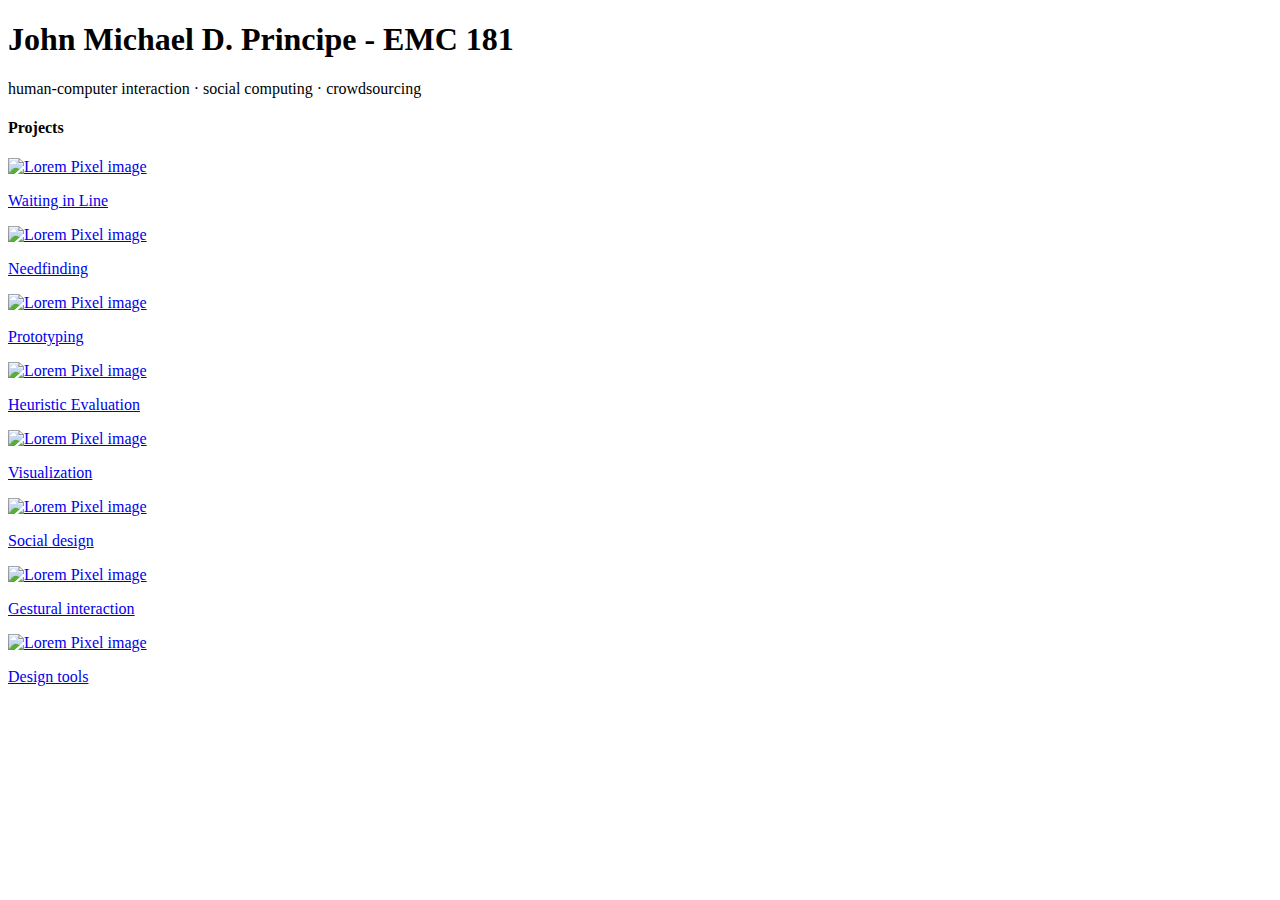
==== static/index.html @ d802459e "Update index.html" ====
<!doctype html>

<html>
<head>
	<title>HCI Project Portfolio</title>
	<meta charset="utf-8">
	<meta name="viewport" content="width=device-width, initial-scale=1.0">
	<!-- this is a comment in HTML -->
    <!-- HTML5 Shim and Respond.js IE8 support of HTML5 elements and media queries -->
    <!-- WARNING: Respond.js doesn't work if you view the page via file:// -->
    <!--[if lt IE 9]>
      <script src="https://oss.maxcdn.com/libs/html5shiv/3.7.0/html5shiv.js"></script>
      <script src="https://oss.maxcdn.com/libs/respond.js/1.3.0/respond.min.js"></script>
    <![endif]-->
</head>

<body>
	<div>
		<!-- h1 through h6 are headers. The higher the number, the smaller the header -->
		<!-- p means paragraph -->
		<div>
			<h1>John Michael D. Principe - EMC 181</h1>
			<p>human-computer interaction &middot; social computing &middot; crowdsourcing</p>
		</div>


		<h4>Projects</h4>
		<!-- divs are invisible structuring elements that stack vertically by default. Use them to organize your code -->
		<!-- img tags are images. Lorem Pixel will deliver random images; handy! -->
		<!-- a are anchors, also known as hyperlinks. Use the href attribute to tell the browser where to go when the user clicks -->
		<div id="project1">
			<a href="project.html">
				<img src="images/lorempixel.people.1.jpeg" alt="Lorem Pixel image">
				<p>Waiting in Line</p>
			</a>
		</div>
		<div id="project2">
			<a href="project.html">
				<img src="images/lorempixel.city.1.jpeg" alt="Lorem Pixel image">
				<p>Needfinding</p>
			</a>
		</div>
		<div id="project3">
			<a href="project.html">
				<img src="images/lorempixel.technics.1.jpeg" alt="Lorem Pixel image">
				<p>Prototyping</p>
			</a>
		</div>
		<div id="project4">
			<a href="project.html">
				<img src="images/lorempixel.abstract.1.jpeg" alt="Lorem Pixel image">
				<p>Heuristic Evaluation</p>
			</a>
		</div>
		<div id="project5">
			<a href="project.html">
				<img src="images/lorempixel.abstract.8.jpeg" alt="Lorem Pixel image">
				<p>Visualization</p>
			</a>
		</div>
		<div id="project6">
			<a href="project.html">
				<img src="images/lorempixel.people.2.jpeg" alt="Lorem Pixel image">
				<p>Social design</p>
			</a>
		</div>
		<div id="project7">
			<a href="project.html">
				<img src="images/lorempixel.technics.2.jpeg" alt="Lorem Pixel image">
				<p>Gestural interaction</p>
			</a>
		</div>
		<div id="project8">
			<a href="project.html">
				<img src="images/lorempixel.city.2.jpeg" alt="Lorem Pixel image">
				<p>Design tools</p>
			</a>
		</div>
	</div>
</body>
</html>
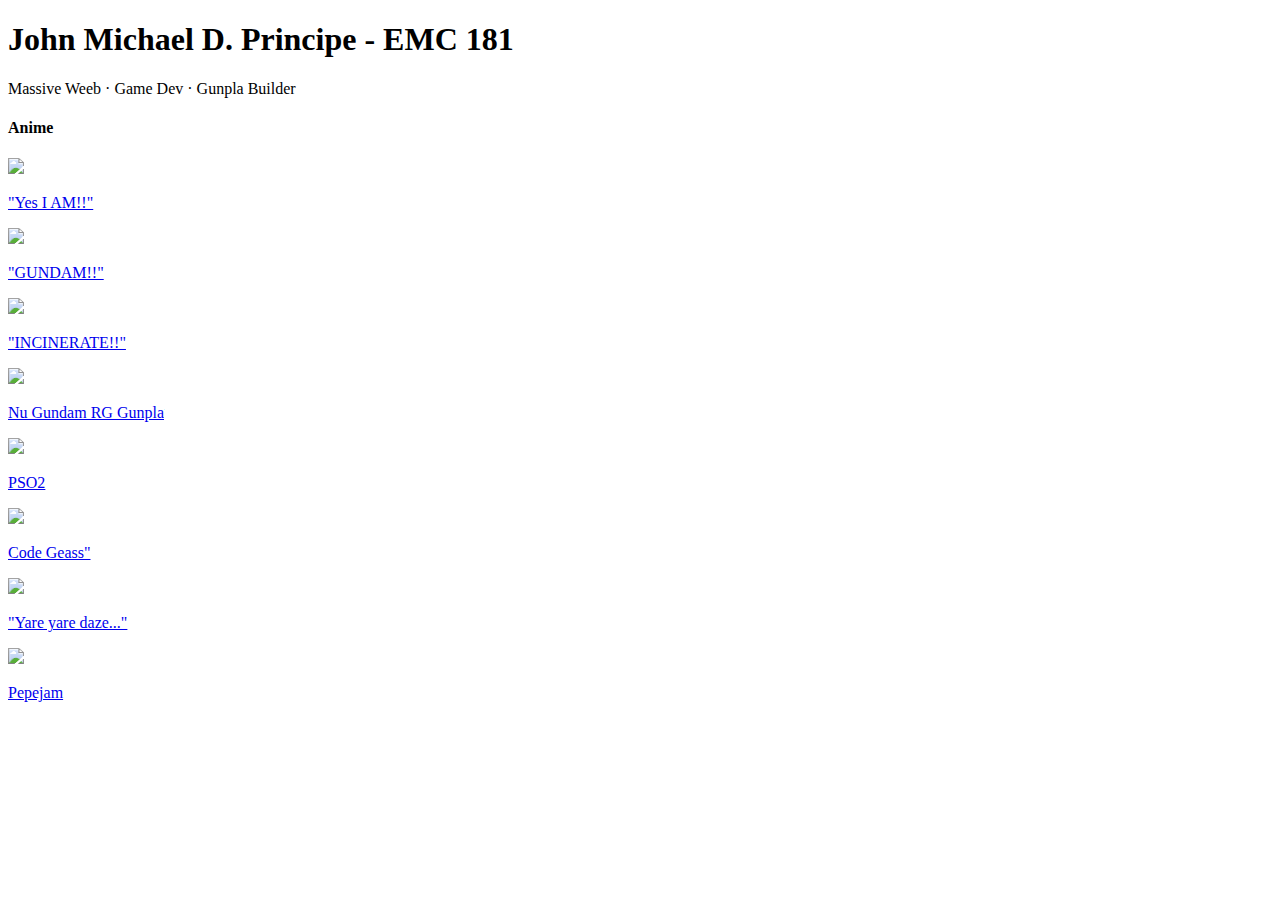
==== commit fadde528: "monkaHmm" ====
--- a/static/index.html
+++ b/static/index.html
@@ -20,60 +20,60 @@
 		<!-- p means paragraph -->
 		<div>
 			<h1>John Michael D. Principe - EMC 181</h1>
-			<p>human-computer interaction &middot; social computing &middot; crowdsourcing</p>
+			<p>Massive Weeb &middot; Game Dev &middot; Gunpla Builder</p>
 		</div>
 
 
-		<h4>Projects</h4>
+		<h4>Anime</h4>
 		<!-- divs are invisible structuring elements that stack vertically by default. Use them to organize your code -->
 		<!-- img tags are images. Lorem Pixel will deliver random images; handy! -->
 		<!-- a are anchors, also known as hyperlinks. Use the href attribute to tell the browser where to go when the user clicks -->
 		<div id="project1">
 			<a href="project.html">
-				<img src="images/lorempixel.people.1.jpeg" alt="Lorem Pixel image">
-				<p>Waiting in Line</p>
+				<img src="https://media.giphy.com/media/tEB73R35PMmT6/giphy.gif">
+				<p>"Yes I AM!!"</p>
 			</a>
 		</div>
 		<div id="project2">
 			<a href="project.html">
-				<img src="images/lorempixel.city.1.jpeg" alt="Lorem Pixel image">
-				<p>Needfinding</p>
+				<img src="https://media.giphy.com/media/ETjA5iFpUT9cc/giphy.gif">
+				<p>"GUNDAM!!"</p>
 			</a>
 		</div>
 		<div id="project3">
 			<a href="project.html">
-				<img src="images/lorempixel.technics.1.jpeg" alt="Lorem Pixel image">
-				<p>Prototyping</p>
+				<img src="https://media.giphy.com/media/4K1KIK77UushR5xZJe/giphy.gif">
+				<p>"INCINERATE!!"</p>
 			</a>
 		</div>
 		<div id="project4">
 			<a href="project.html">
-				<img src="images/lorempixel.abstract.1.jpeg" alt="Lorem Pixel image">
-				<p>Heuristic Evaluation</p>
+				<img src="https://i.redd.it/0mbzs4e9gcu21.jpg">
+				<p>Nu Gundam RG Gunpla</p>
 			</a>
 		</div>
 		<div id="project5">
 			<a href="project.html">
-				<img src="images/lorempixel.abstract.8.jpeg" alt="Lorem Pixel image">
-				<p>Visualization</p>
+				<img src="http://66.media.tumblr.com/tumblr_m6zig4DvQH1qlnjxjo1_500.gif">
+				<p>PSO2</p>
 			</a>
 		</div>
 		<div id="project6">
 			<a href="project.html">
-				<img src="images/lorempixel.people.2.jpeg" alt="Lorem Pixel image">
-				<p>Social design</p>
+				<img src="https://media.giphy.com/media/b68Rw4vuz2O4w/giphy.gif">
+				<p>Code Geass"</p>
 			</a>
 		</div>
 		<div id="project7">
 			<a href="project.html">
-				<img src="images/lorempixel.technics.2.jpeg" alt="Lorem Pixel image">
-				<p>Gestural interaction</p>
+				<img src="https://media1.tenor.com/images/da558adfcaaf7eedb607a6c282d123ae/tenor.gif?itemid=12243323">
+				<p>"Yare yare daze..."</p>
 			</a>
 		</div>
 		<div id="project8">
 			<a href="project.html">
-				<img src="images/lorempixel.city.2.jpeg" alt="Lorem Pixel image">
-				<p>Design tools</p>
+				<img src="https://i.kym-cdn.com/photos/images/masonry/001/472/544/51e">
+				<p>Pepejam</p>
 			</a>
 		</div>
 	</div>
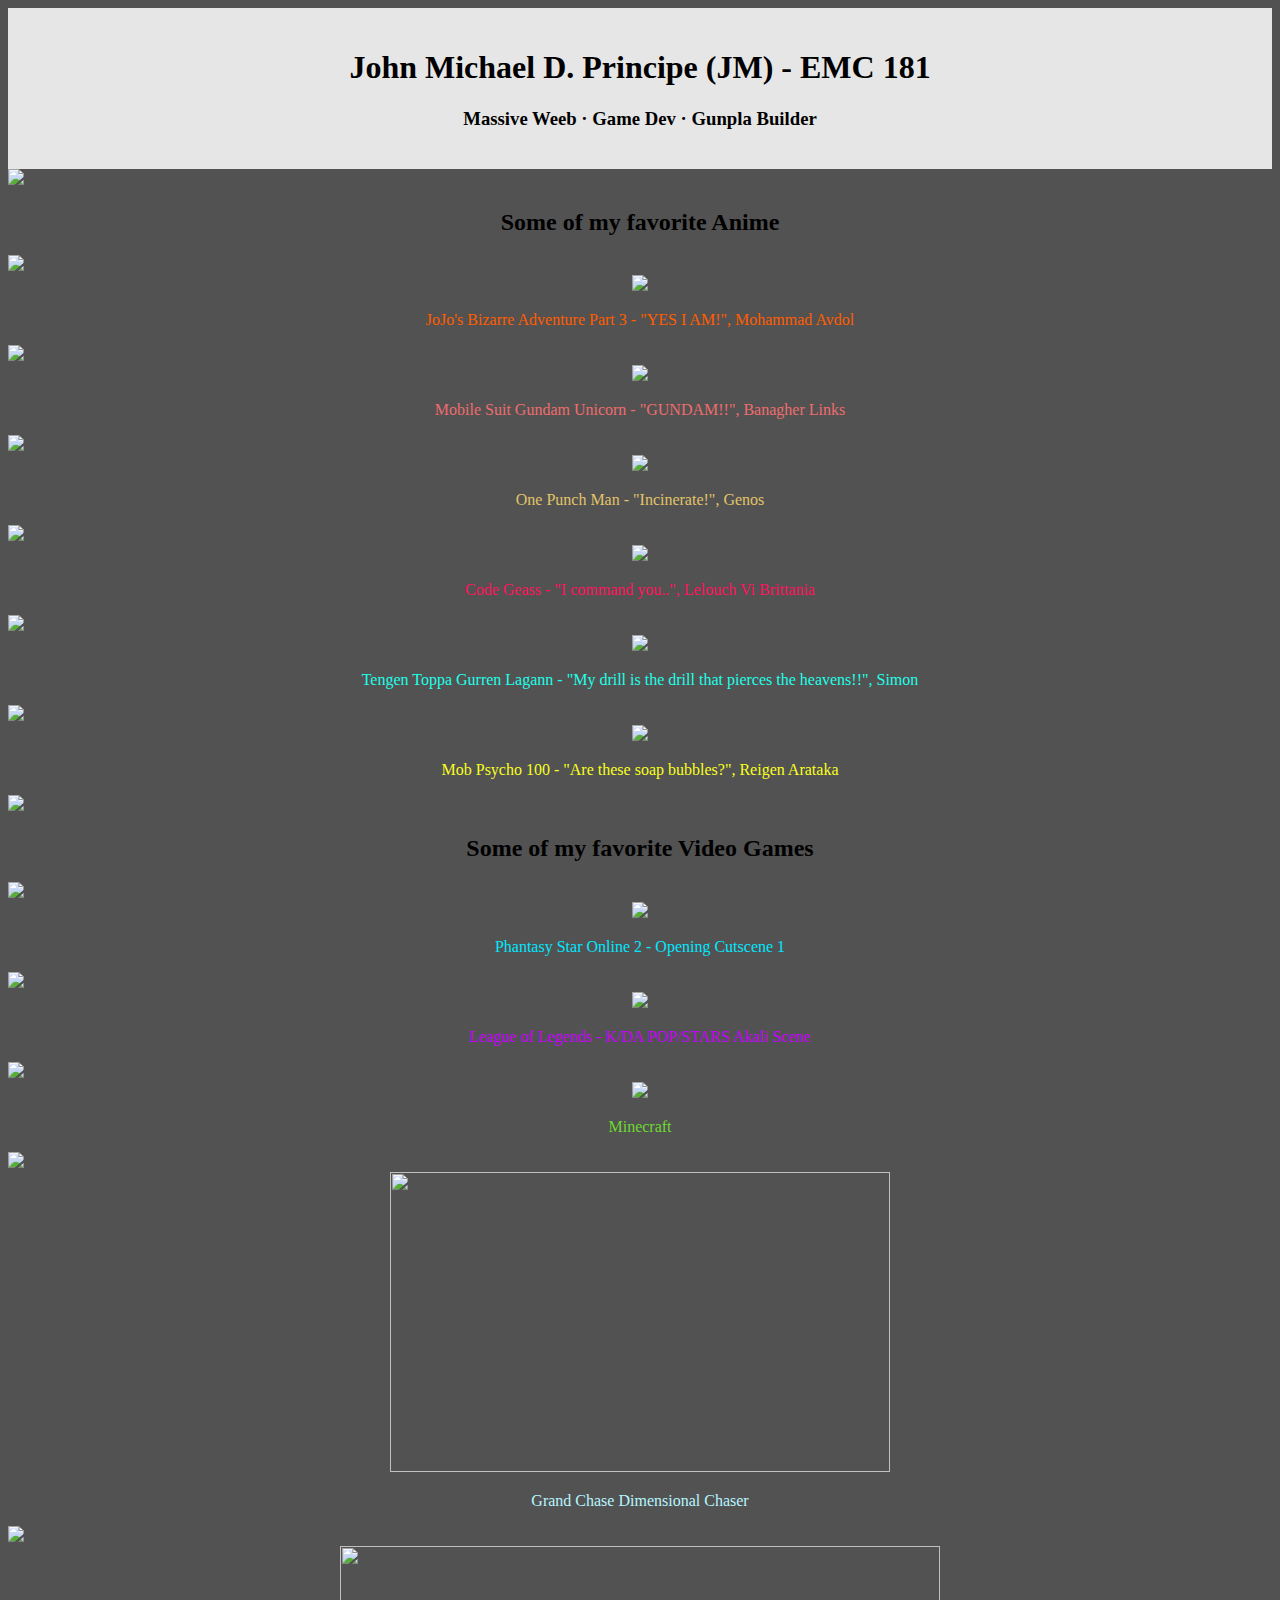
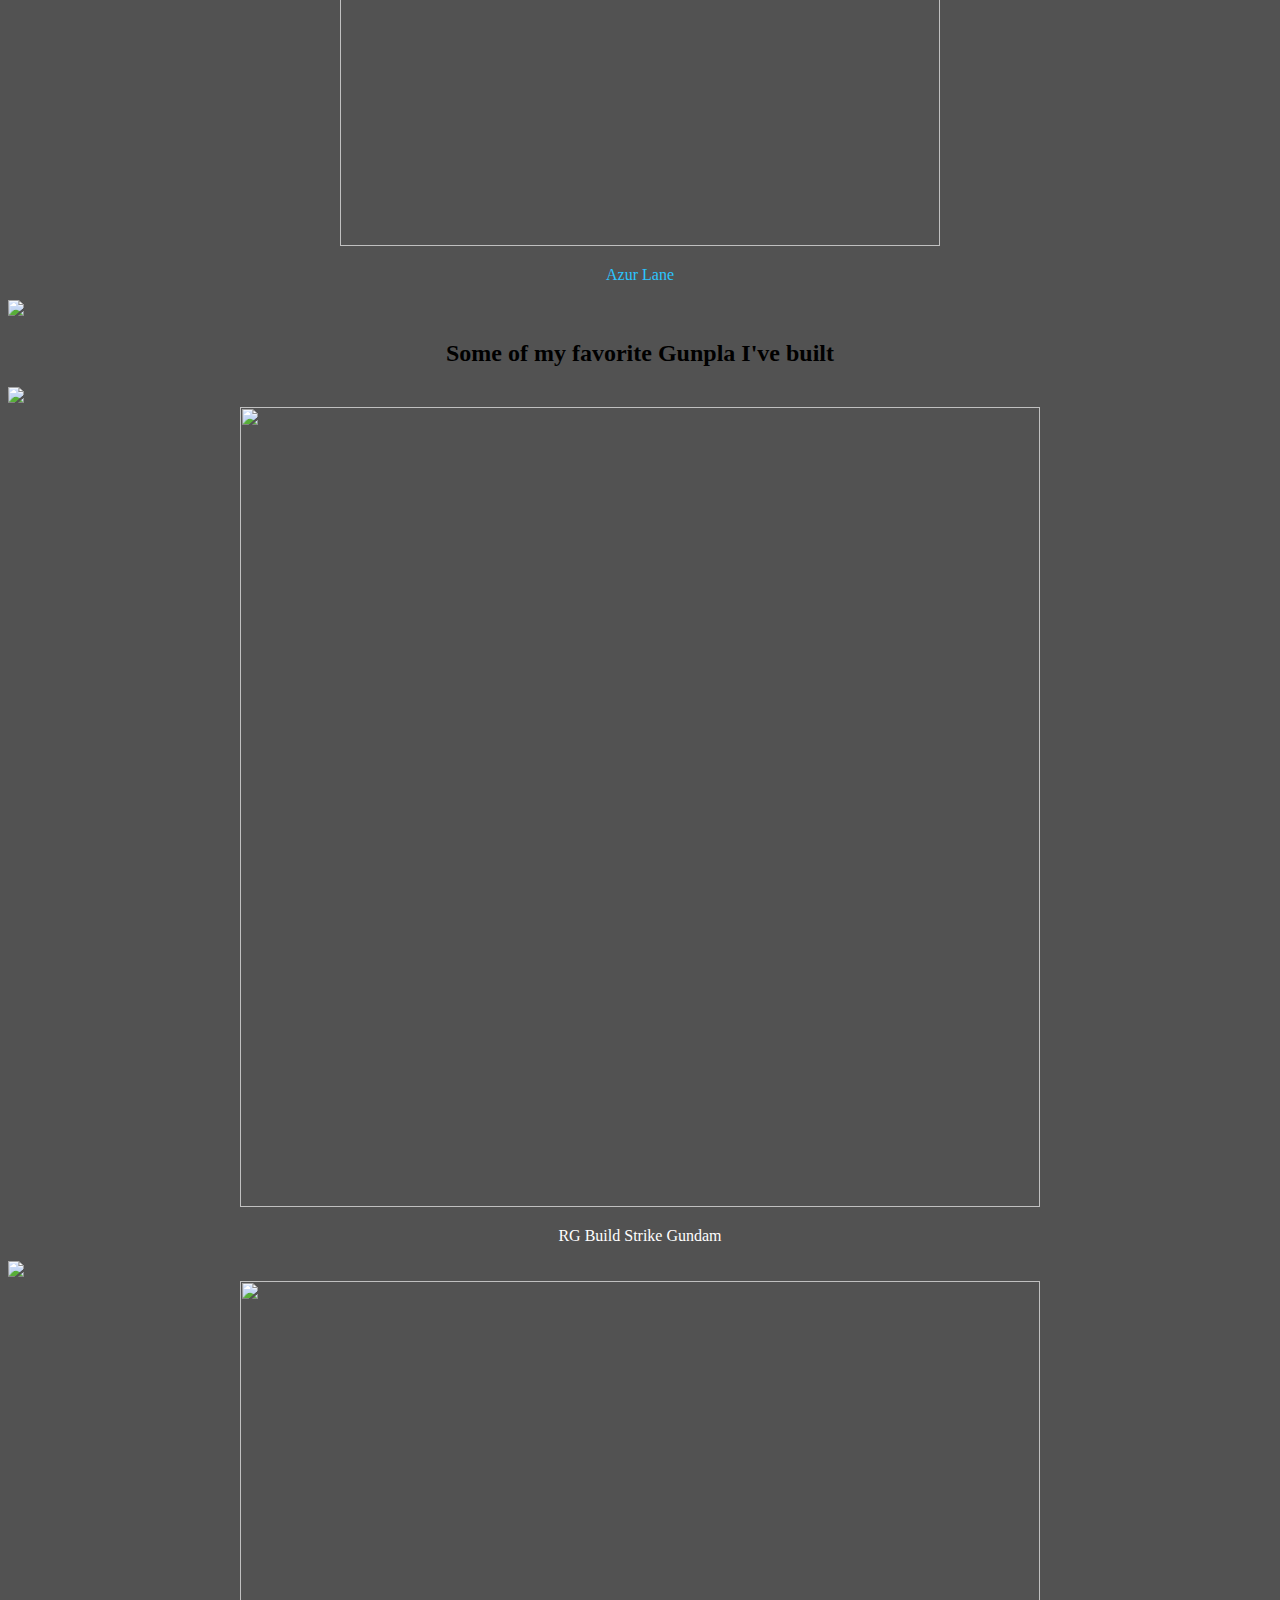
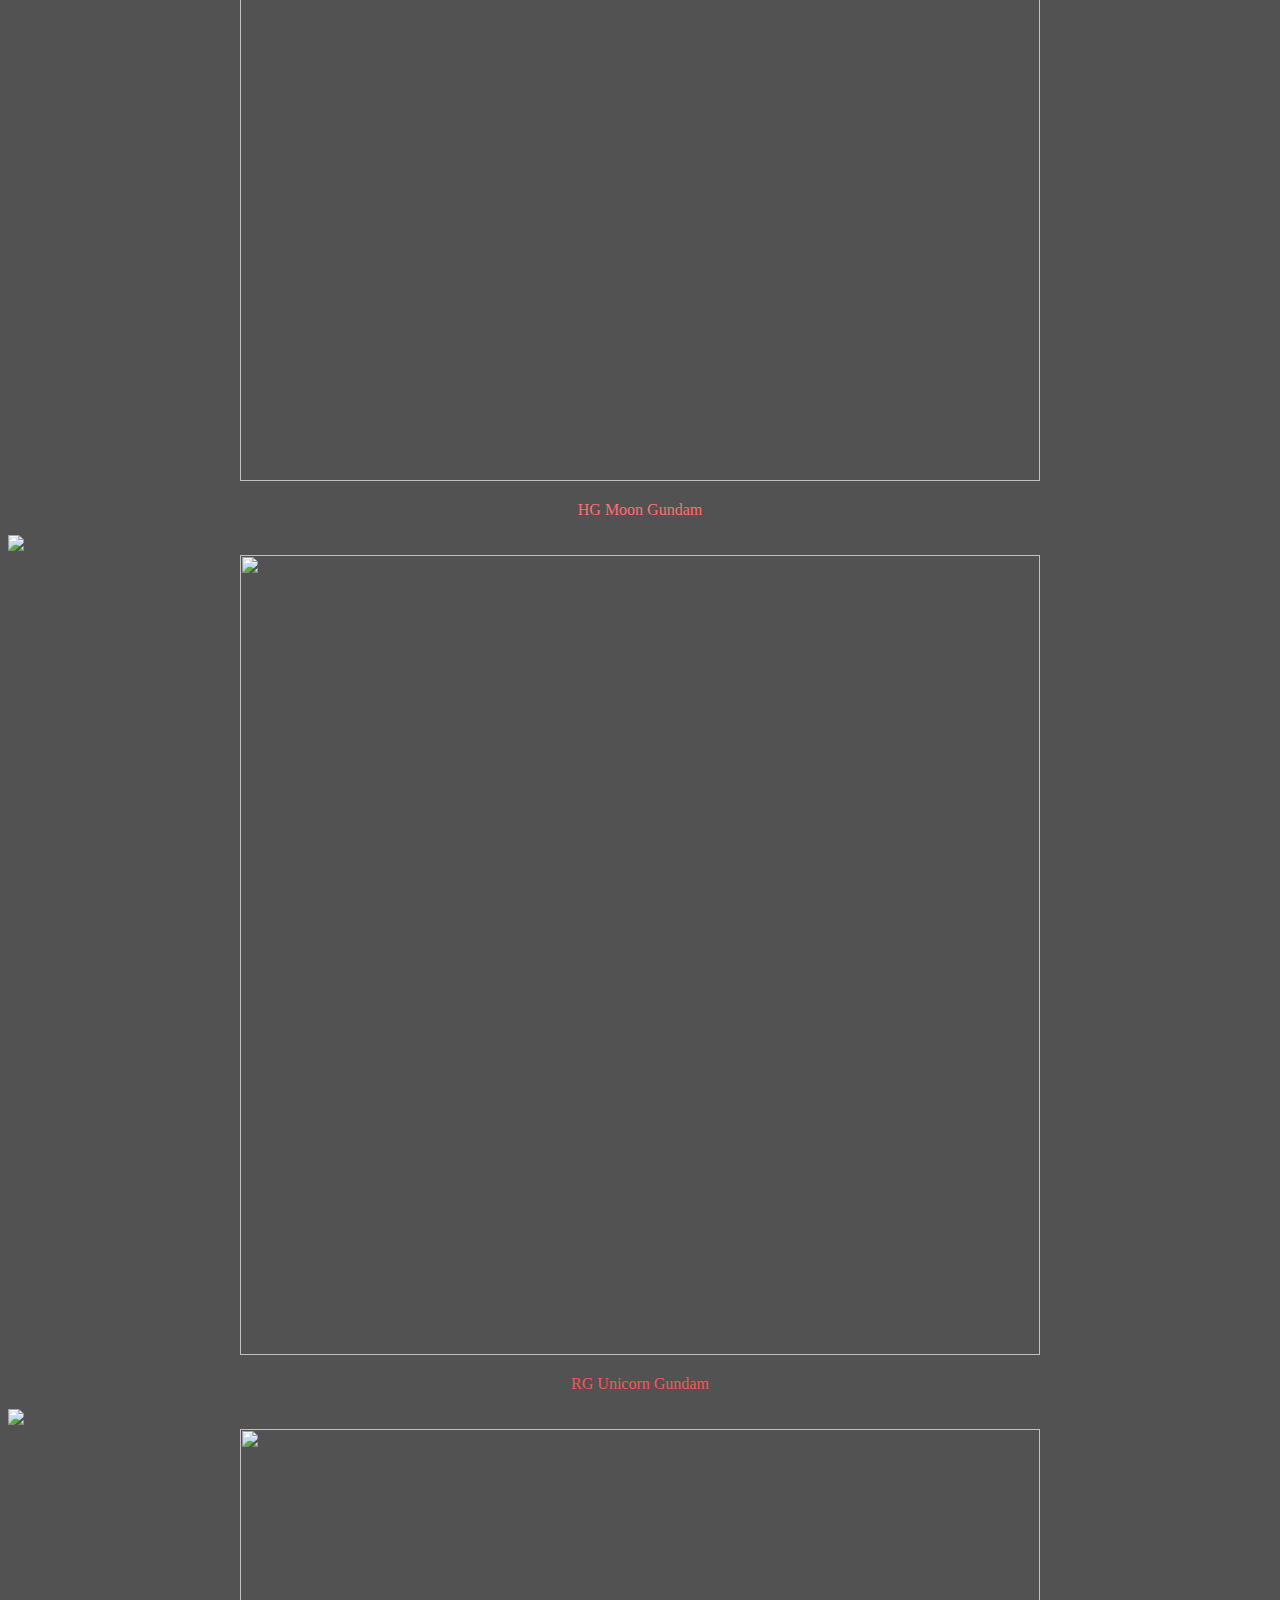
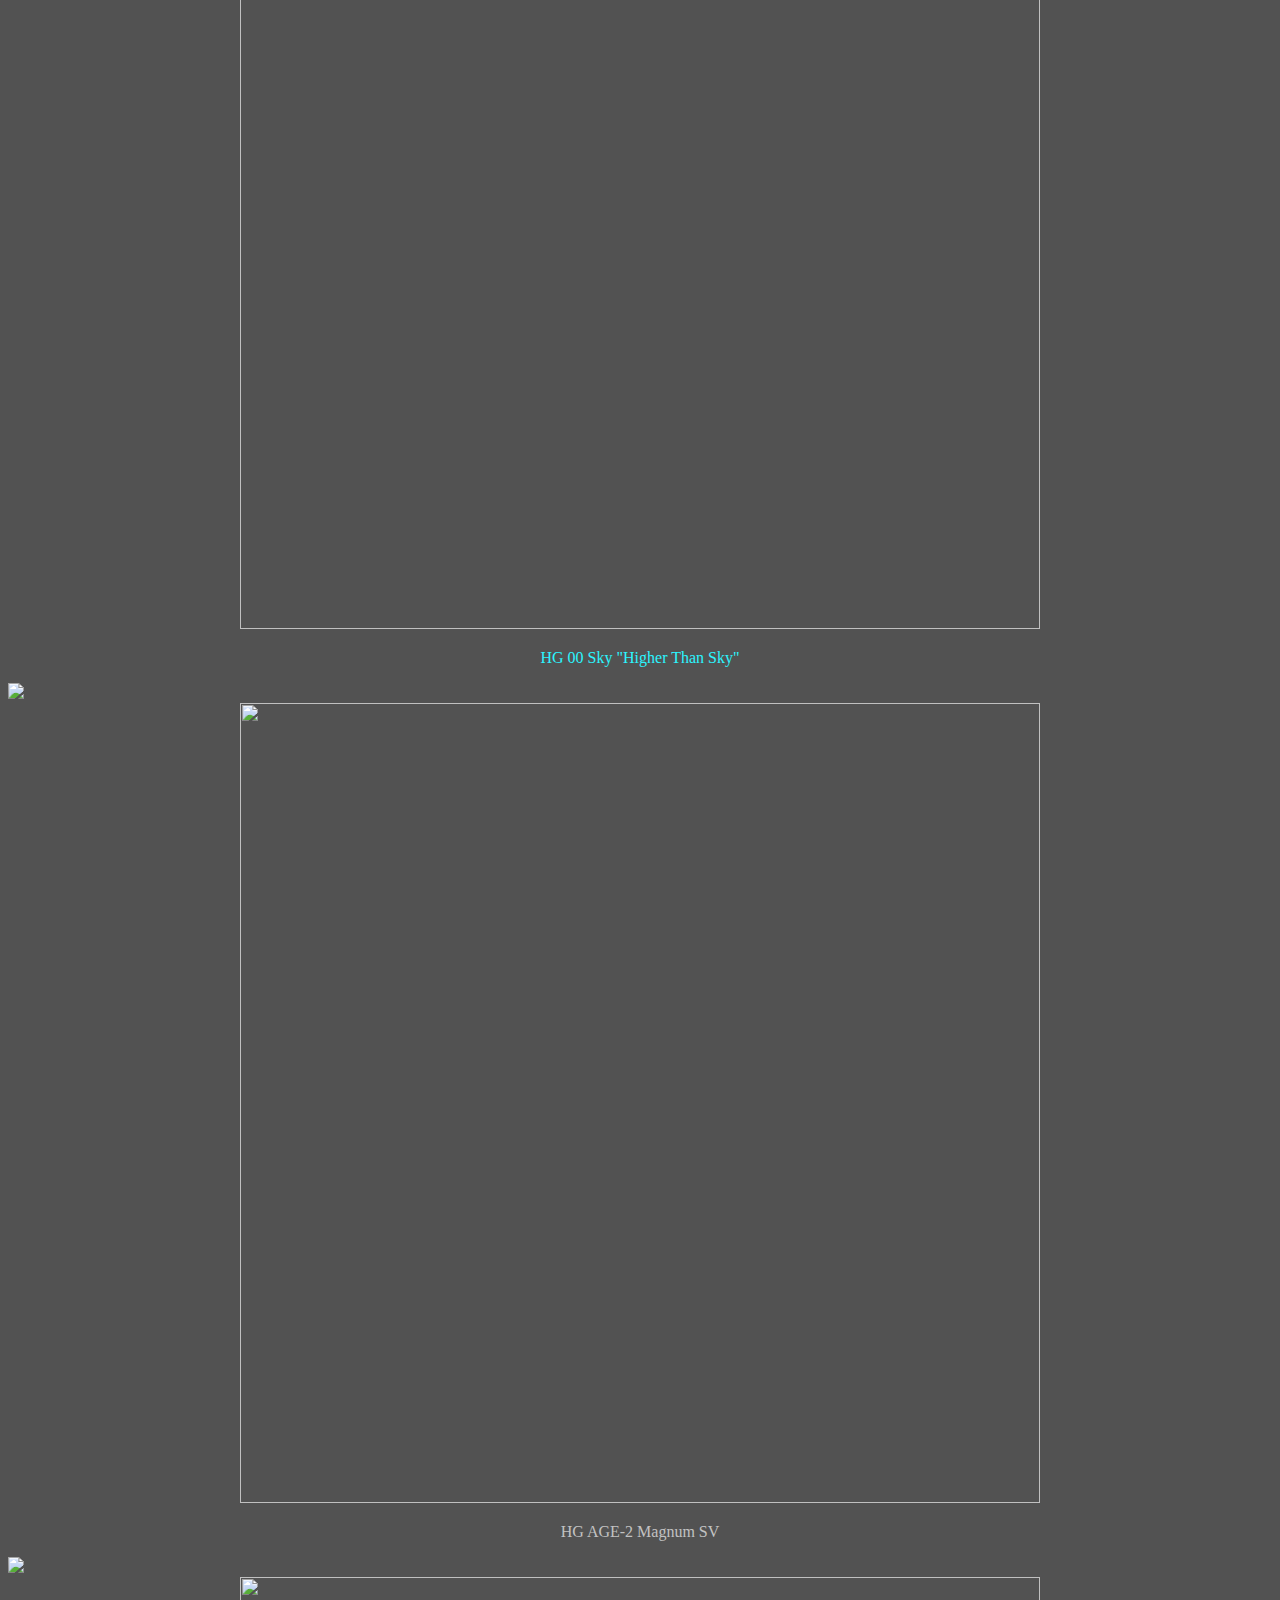
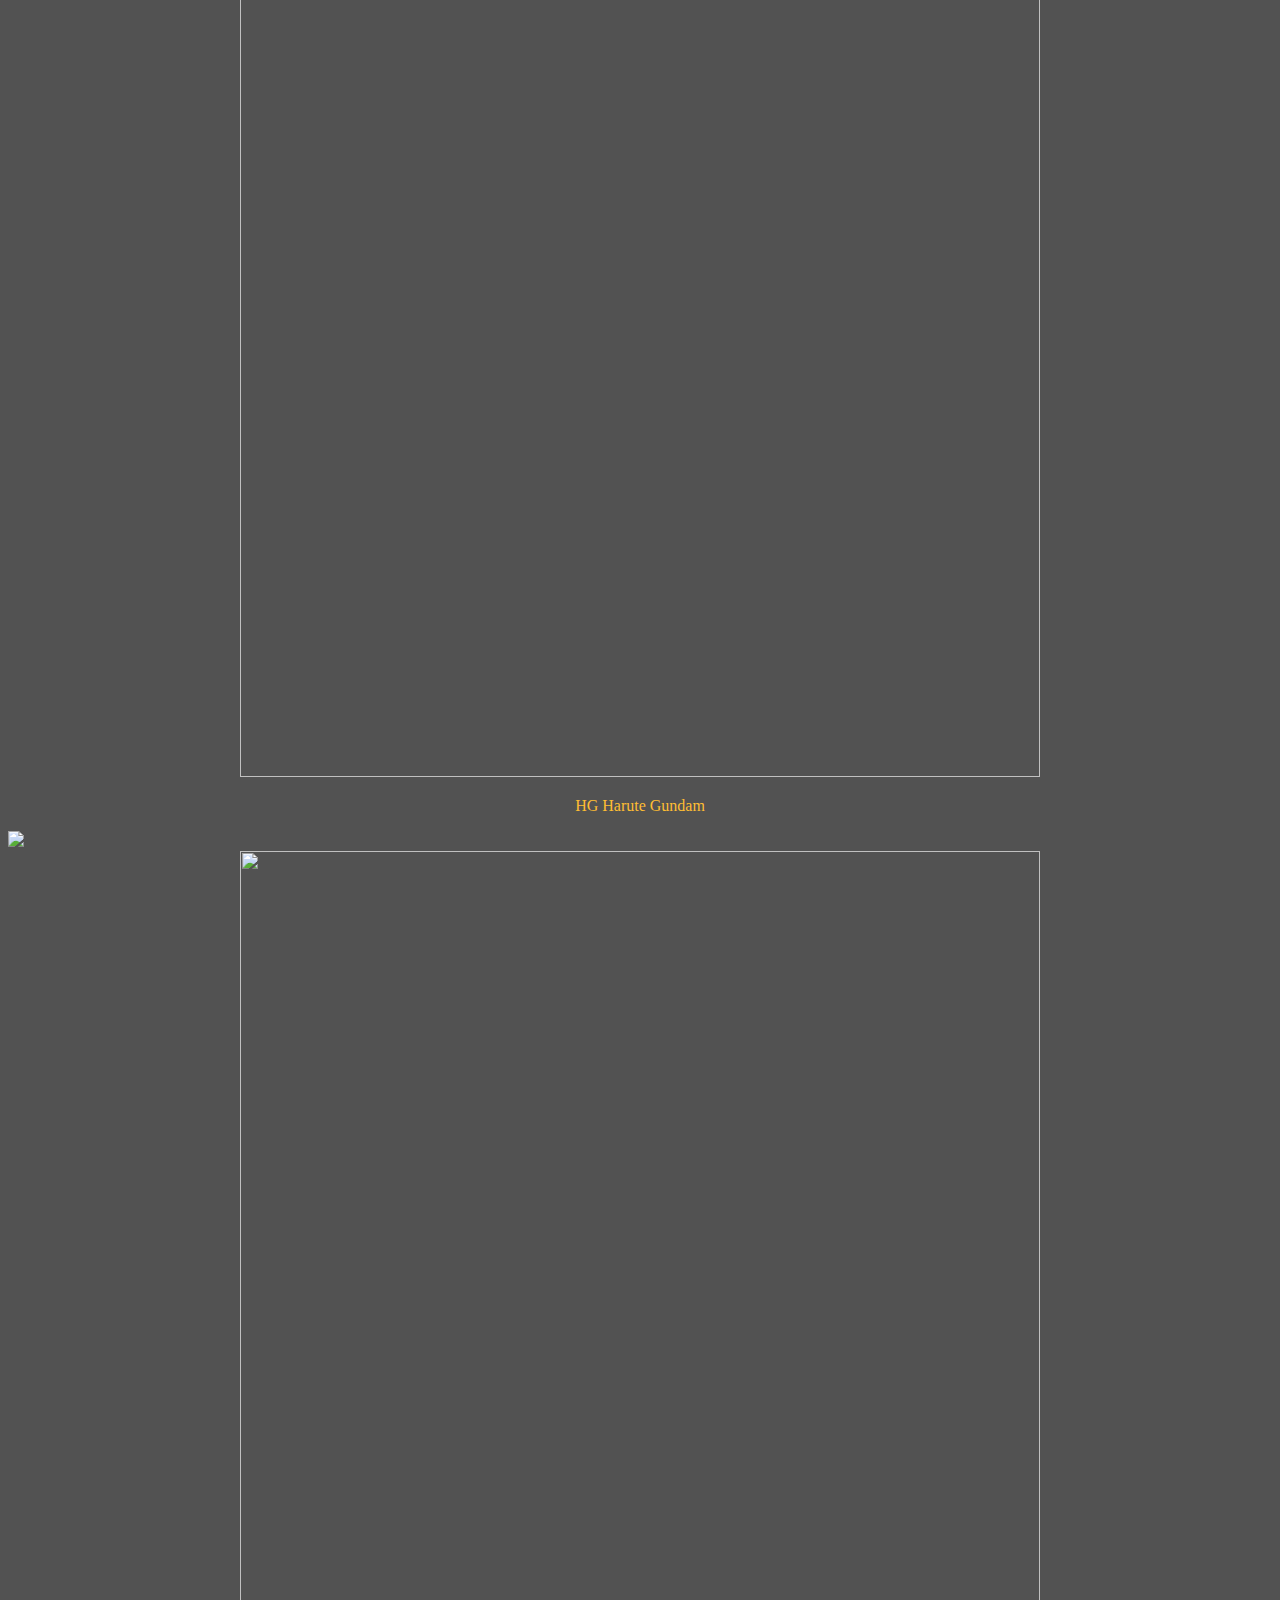
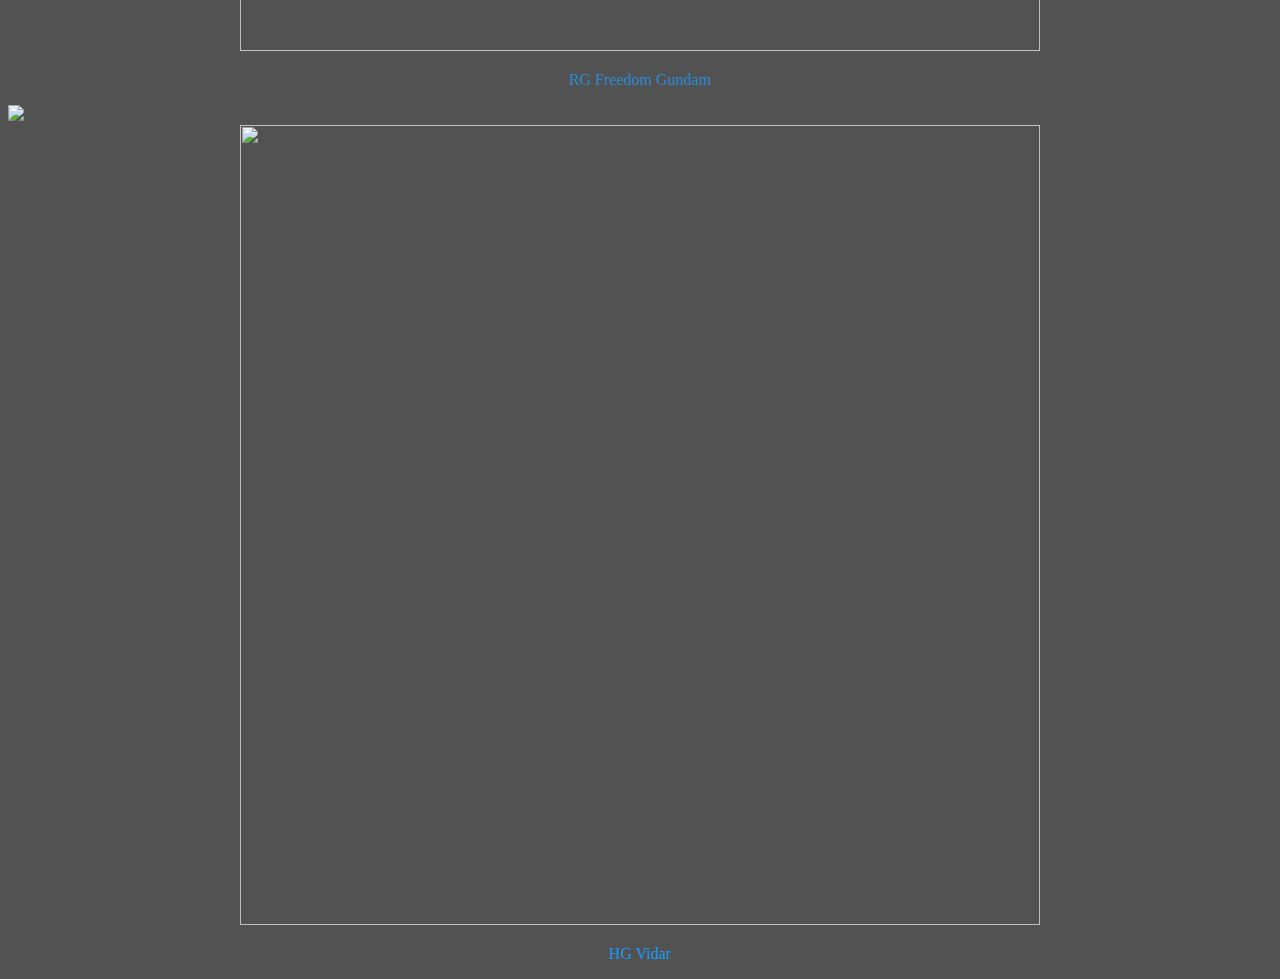
==== commit 01da681b: "update" ====
--- a/static/index.html
+++ b/static/index.html
@@ -2,7 +2,7 @@
 
 <html>
 <head>
-	<title>HCI Project Portfolio</title>
+	<title>Ya Boi's Infodump</title>
 	<meta charset="utf-8">
 	<meta name="viewport" content="width=device-width, initial-scale=1.0">
 	<!-- this is a comment in HTML -->
@@ -14,67 +14,132 @@
     <![endif]-->
 </head>
 
+<style>
+body {
+  background-color: #525252;";
+}
+p {
+	text-align:  center;
+}
+h1 {
+	text-align:  center;
+}
+.header {
+  background-color: #E6E6E6;
+  padding: 20px;
+  text-align: center;
+</style>
+
 <body>
 	<div>
 		<!-- h1 through h6 are headers. The higher the number, the smaller the header -->
 		<!-- p means paragraph -->
-		<div>
-			<h1>John Michael D. Principe - EMC 181</h1>
-			<p>Massive Weeb &middot; Game Dev &middot; Gunpla Builder</p>
+		<div class="header">
+			<h1>John Michael D. Principe (JM) - EMC 181</h1>
+			<h3>Massive Weeb &middot; Game Dev &middot; Gunpla Builder</>
 		</div>
-
-
-		<h4>Anime</h4>
+		<img src="http://www.cityrider.com/fixed/43aspect.png" height="30" >
+		<center><h2>Some of my favorite Anime</h2></center>
 		<!-- divs are invisible structuring elements that stack vertically by default. Use them to organize your code -->
 		<!-- img tags are images. Lorem Pixel will deliver random images; handy! -->
 		<!-- a are anchors, also known as hyperlinks. Use the href attribute to tell the browser where to go when the user clicks -->
+		<img src="http://www.cityrider.com/fixed/43aspect.png" height="20" >
 		<div id="project1">
-			<a href="project.html">
-				<img src="https://media.giphy.com/media/tEB73R35PMmT6/giphy.gif">
-				<p>"Yes I AM!!"</p>
-			</a>
+			<center><img src="https://media.giphy.com/media/tEB73R35PMmT6/giphy.gif"></center>
+				<p style="color:#FF5D00;">JoJo's Bizarre Adventure Part 3 - "YES I AM!", Mohammad Avdol</p>
 		</div>
+		<img src="http://www.cityrider.com/fixed/43aspect.png" height="20" >
 		<div id="project2">
-			<a href="project.html">
-				<img src="https://media.giphy.com/media/ETjA5iFpUT9cc/giphy.gif">
-				<p>"GUNDAM!!"</p>
-			</a>
+			<center><img src="https://media.giphy.com/media/ETjA5iFpUT9cc/giphy.gif"></center>
+				<p style="color:#EE6D6D;">Mobile Suit Gundam Unicorn - "GUNDAM!!", Banagher Links</p>
 		</div>
+		<img src="http://www.cityrider.com/fixed/43aspect.png" height="20" >
 		<div id="project3">
-			<a href="project.html">
-				<img src="https://media.giphy.com/media/4K1KIK77UushR5xZJe/giphy.gif">
-				<p>"INCINERATE!!"</p>
-			</a>
+			<center><img src="https://media.giphy.com/media/4K1KIK77UushR5xZJe/giphy.gif"></center>
+				<p style="color:#E1C468;">One Punch Man - "Incinerate!", Genos</p>
 		</div>
-		<div id="project4">
-			<a href="project.html">
-				<img src="https://i.redd.it/0mbzs4e9gcu21.jpg">
-				<p>Nu Gundam RG Gunpla</p>
-			</a>
+		<img src="http://www.cityrider.com/fixed/43aspect.png" height="20" >
+		<div id="project6">
+			<center><img src="http://66.media.tumblr.com/d57203a9ba1ed78285f409a806d4fec9/tumblr_n2pi2ph1ww1s5f9ado1_500.gif"></center>
+				<p style="color:#FF125E;">Code Geass - "I command you..", Lelouch Vi Brittania</p>
 		</div>
+		<img src="http://www.cityrider.com/fixed/43aspect.png" height="20" >
+		<div id="project13">
+			<center><img src="https://66.media.tumblr.com/fd1af0111b7def5940738355ea94229c/tumblr_o4fhfdZZz61rjxyrgo6_r1_400.gif"></center>
+				<p style="color:#21FFE8;">Tengen Toppa Gurren Lagann - "My drill is the drill that pierces the heavens!!", Simon</p>
+		</div>
+		<img src="http://www.cityrider.com/fixed/43aspect.png" height="20" >
+		<div id="project13">
+			<center><img src="https://i.pinimg.com/originals/9b/93/99/9b9399bc33f7bcf41e8c352fa74cecdd.gif"></center>
+				<p style="color:#F8FF21;">Mob Psycho 100 - "Are these soap bubbles?", Reigen Arataka</p>
+		</div>
+		<img src="http://www.cityrider.com/fixed/43aspect.png" height="60" >
+		<center><h2>Some of my favorite Video Games</h2></center>
+		<img src="http://www.cityrider.com/fixed/43aspect.png" height="20" >
 		<div id="project5">
-			<a href="project.html">
-				<img src="http://66.media.tumblr.com/tumblr_m6zig4DvQH1qlnjxjo1_500.gif">
-				<p>PSO2</p>
-			</a>
+			<center><img src="http://66.media.tumblr.com/tumblr_m6zig4DvQH1qlnjxjo1_500.gif"></center>
+				<p style="color:#00E8FF;">Phantasy Star Online 2 - Opening Cutscene 1</p>
 		</div>
-		<div id="project6">
-			<a href="project.html">
-				<img src="https://media.giphy.com/media/b68Rw4vuz2O4w/giphy.gif">
-				<p>Code Geass"</p>
-			</a>
+		<img src="http://www.cityrider.com/fixed/43aspect.png" height="20" >
+		<div id="project9">
+			<center><img src="https://66.media.tumblr.com/5e4b16b9ee6449bb16fddc9099e5bbb5/tumblr_phm1k53y8L1tbrdouo1_500.gif"></center>
+				<p style="color:#C900FF;">League of Legends - K/DA POP/STARS Akali Scene</p>
 		</div>
-		<div id="project7">
-			<a href="project.html">
-				<img src="https://media1.tenor.com/images/da558adfcaaf7eedb607a6c282d123ae/tenor.gif?itemid=12243323">
-				<p>"Yare yare daze..."</p>
-			</a>
+		<img src="http://www.cityrider.com/fixed/43aspect.png" height="20" >
+		<div id="project10">
+			<center><img src="https://www.picgifs.com/games-gifs/games-gifs/minecraft/picgifs-minecraft-12369.gif"></center>
+				<p style="color:#6ED831;">Minecraft</p>
 		</div>
-		<div id="project8">
-			<a href="project.html">
-				<img src="https://i.kym-cdn.com/photos/images/masonry/001/472/544/51e">
-				<p>Pepejam</p>
-			</a>
+		<img src="http://www.cityrider.com/fixed/43aspect.png" height="20" >
+		<div id="project11">
+			<center><img src="https://i.ytimg.com/vi/qUOISUQxBss/maxresdefault.jpg" height="300" width="500"></center>
+				<p style="color:#B6F6FF;">Grand Chase Dimensional Chaser</p>
+		</div>
+		<img src="http://www.cityrider.com/fixed/43aspect.png" height="20" >
+		<div id="project12">
+			<center><img src="https://cdn.gachagames.net/2018/12/8ed9ec93-azur-lane-tier-list-1068x423.jpg" height="300" width="600"></center>
+				<p style="color:#2BC5FF;">Azur Lane</p>
+		<img src="http://www.cityrider.com/fixed/43aspect.png" height="60" >
+		<center><h2>Some of my favorite Gunpla I've built</h2></center>
+		<img src="http://www.cityrider.com/fixed/43aspect.png" height="20" >
+		<div id="project11">
+			<center><img src="https://cdn.shopify.com/s/files/1/2296/1797/products/dca397653cd8d18c93e94052fe6a541f_2000x.jpg?v=1545078224" height="800" width="800"></center>
+				<p style="color:#FFFFFF;">RG Build Strike Gundam</p>
+		</div>
+		<img src="http://www.cityrider.com/fixed/43aspect.png" height="20" >
+		<div id="project11">
+			<center><img src="http://www.gundam.co.nz/wp-content/uploads/2018/06/hg-moon-gundam-1.jpg" height="800" width="800"></center>
+				<p style="color:#FF6F6F;">HG Moon Gundam</p>
+		</div>
+		<img src="http://www.cityrider.com/fixed/43aspect.png" height="20" >
+		<div id="project11">
+			<center><img src="https://ae01.alicdn.com/kf/HTB1__4kdjfguuRjSspaq6yXVXXat/Bandai-Gundam-16741-RG-1-144-RX-0-UNICORN-Gundam-Mobile-Suit-Assemble-Model-Kits-Action.jpg" height="800" width="800"></center>
+				<p style="color:#FF5151;">RG Unicorn Gundam</p>
+		</div>
+		<img src="http://www.cityrider.com/fixed/43aspect.png" height="20" >
+		<div id="project11">
+			<center><img src="https://images-na.ssl-images-amazon.com/images/I/81vQqtHXIrL._SL1500_.jpg" height="800" width="800"></center>
+				<p style="color:#2BF5FF;">HG 00 Sky "Higher Than Sky"</p>
+		</div>
+		<img src="http://www.cityrider.com/fixed/43aspect.png" height="20" >
+		<div id="project11">
+			<center><img src="https://i.ebayimg.com/images/g/lzIAAOSwj61cXtOP/s-l1600.jpg" height="800" width="800"></center>
+				<p style="color:#C2C2C2;">HG AGE-2 Magnum SV</p>
+		</div>
+		<img src="http://www.cityrider.com/fixed/43aspect.png" height="20" >
+		<div id="project11">
+			<center><img src="https://images-na.ssl-images-amazon.com/images/I/71z9fO%2BnM8L._SL1500_.jpg" height="800" width="800"></center>
+				<p style="color:#FFBE32;">HG Harute Gundam</p>
+		</div>
+		<img src="http://www.cityrider.com/fixed/43aspect.png" height="20" >
+		<div id="project11">
+			<center><img src="https://i.imgur.com/ftxFVGx.jpg" height="800" width="800"></center>
+				<p style="color:#2B8ACC;">RG Freedom Gundam</p>
+		</div>
+		<img src="http://www.cityrider.com/fixed/43aspect.png" height="20" >
+		<div id="project11">
+			<center><img src="https://images-na.ssl-images-amazon.com/images/I/71LC3ZL7wWL._SL1500_.jpg" height="800" width="800"></center>
+				<p style="color:#1999F2;">HG Vidar </p>
 		</div>
 	</div>
 </body>
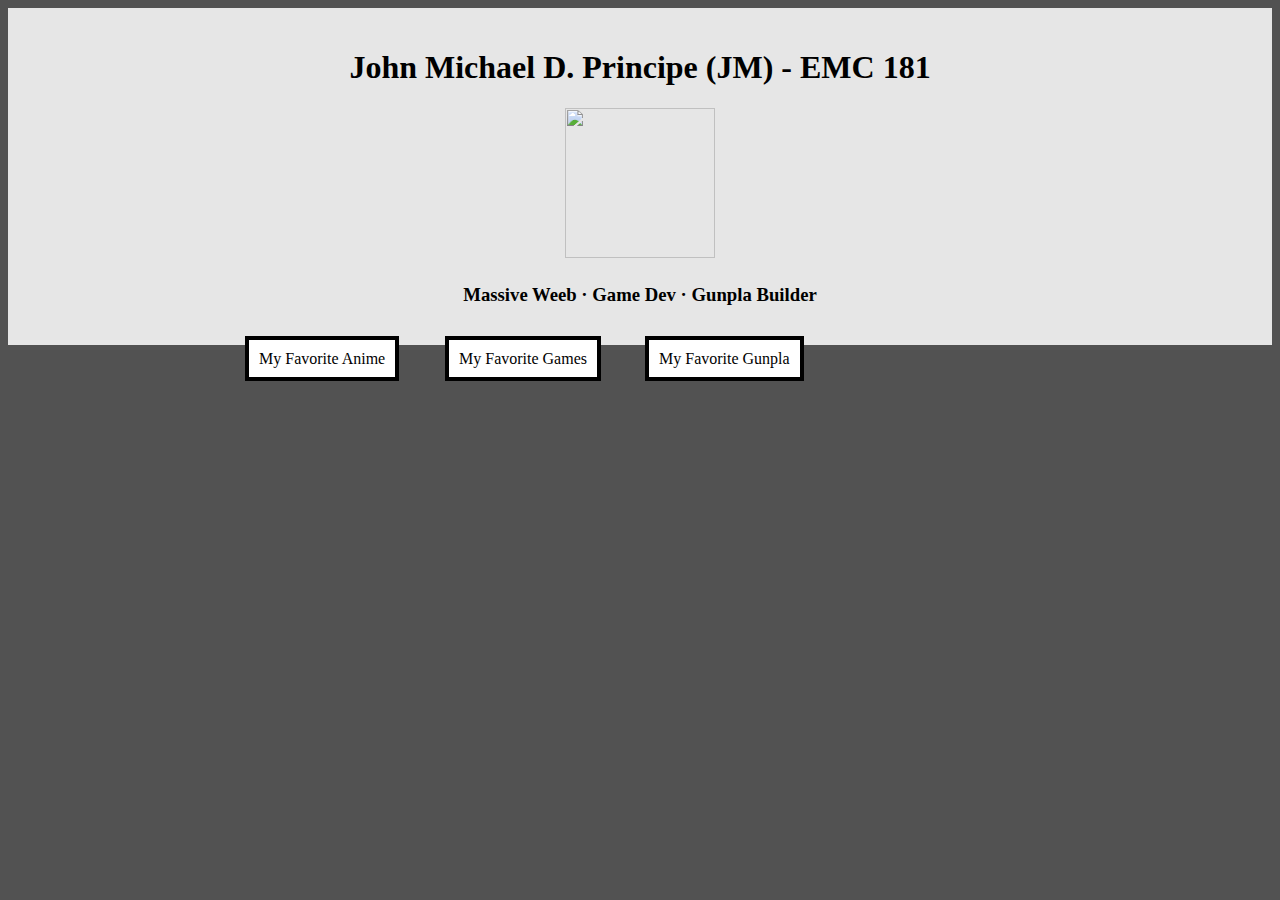
==== commit 579bdfe2: "update2" ====
--- a/static/index.html
+++ b/static/index.html
@@ -28,6 +28,41 @@
   background-color: #E6E6E6;
   padding: 20px;
   text-align: center;
+  }
+ box {
+      background-color: white;
+	  width: 10px;
+	  padding: 10px;
+	  border: 4px solid black;
+	  margin: auto;
+	}
+c {
+    color: black;
+  }
+  
+a {
+    text-decoration: none;
+  }
+FA {
+     position: absolute;
+	 top: 350px;
+	 left: 245px;
+   } 
+FG {
+     position: absolute;
+	 top: 350px;
+	 left: 445px;
+   } 
+FGu {
+     position: absolute;
+	 top: 350px;
+	 left: 645px;
+   } 
+PP {
+     position: absolute;
+	 top: 2px;
+	 left: 5px;
+   }
 </style>
 
 <body>
@@ -36,111 +71,15 @@
 		<!-- p means paragraph -->
 		<div class="header">
 			<h1>John Michael D. Principe (JM) - EMC 181</h1>
+			<h2><img src="https://scontent.fmnl18-1.fna.fbcdn.net/v/t1.0-9/12718019_1180166855350044_4319094763660768877_n.jpg?_nc_cat=108&_nc_oc=AQnCrIqu9Txp9y4e52epnbIXHBFQ2VSCsFqt8DotvSkdj0bOn4dKSI3Dlz34YDEsC2c&_nc_ht=scontent.fmnl18-1.fna&oh=ee86663b6f8e15191195129c6096aa38&oe=5DC371FF" style="width:150px;height:150px;"></h2>
 			<h3>Massive Weeb &middot; Game Dev &middot; Gunpla Builder</>
 		</div>
-		<img src="http://www.cityrider.com/fixed/43aspect.png" height="30" >
-		<center><h2>Some of my favorite Anime</h2></center>
-		<!-- divs are invisible structuring elements that stack vertically by default. Use them to organize your code -->
-		<!-- img tags are images. Lorem Pixel will deliver random images; handy! -->
-		<!-- a are anchors, also known as hyperlinks. Use the href attribute to tell the browser where to go when the user clicks -->
-		<img src="http://www.cityrider.com/fixed/43aspect.png" height="20" >
-		<div id="project1">
-			<center><img src="https://media.giphy.com/media/tEB73R35PMmT6/giphy.gif"></center>
-				<p style="color:#FF5D00;">JoJo's Bizarre Adventure Part 3 - "YES I AM!", Mohammad Avdol</p>
+		<div>
+			<p><FA><a href="FavAnime.html"><box><c>My Favorite Anime</c></box></a></FA></p>
+			<p><FG><a href="FavGames.html"><box><c>My Favorite Games</c></box></a></FG></p>
+			<p><FGu><a href="FavGunpla.html"><box><c>My Favorite Gunpla</c></box></a></FGu></p>
 		</div>
-		<img src="http://www.cityrider.com/fixed/43aspect.png" height="20" >
-		<div id="project2">
-			<center><img src="https://media.giphy.com/media/ETjA5iFpUT9cc/giphy.gif"></center>
-				<p style="color:#EE6D6D;">Mobile Suit Gundam Unicorn - "GUNDAM!!", Banagher Links</p>
-		</div>
-		<img src="http://www.cityrider.com/fixed/43aspect.png" height="20" >
-		<div id="project3">
-			<center><img src="https://media.giphy.com/media/4K1KIK77UushR5xZJe/giphy.gif"></center>
-				<p style="color:#E1C468;">One Punch Man - "Incinerate!", Genos</p>
-		</div>
-		<img src="http://www.cityrider.com/fixed/43aspect.png" height="20" >
-		<div id="project6">
-			<center><img src="http://66.media.tumblr.com/d57203a9ba1ed78285f409a806d4fec9/tumblr_n2pi2ph1ww1s5f9ado1_500.gif"></center>
-				<p style="color:#FF125E;">Code Geass - "I command you..", Lelouch Vi Brittania</p>
-		</div>
-		<img src="http://www.cityrider.com/fixed/43aspect.png" height="20" >
-		<div id="project13">
-			<center><img src="https://66.media.tumblr.com/fd1af0111b7def5940738355ea94229c/tumblr_o4fhfdZZz61rjxyrgo6_r1_400.gif"></center>
-				<p style="color:#21FFE8;">Tengen Toppa Gurren Lagann - "My drill is the drill that pierces the heavens!!", Simon</p>
-		</div>
-		<img src="http://www.cityrider.com/fixed/43aspect.png" height="20" >
-		<div id="project13">
-			<center><img src="https://i.pinimg.com/originals/9b/93/99/9b9399bc33f7bcf41e8c352fa74cecdd.gif"></center>
-				<p style="color:#F8FF21;">Mob Psycho 100 - "Are these soap bubbles?", Reigen Arataka</p>
-		</div>
-		<img src="http://www.cityrider.com/fixed/43aspect.png" height="60" >
-		<center><h2>Some of my favorite Video Games</h2></center>
-		<img src="http://www.cityrider.com/fixed/43aspect.png" height="20" >
-		<div id="project5">
-			<center><img src="http://66.media.tumblr.com/tumblr_m6zig4DvQH1qlnjxjo1_500.gif"></center>
-				<p style="color:#00E8FF;">Phantasy Star Online 2 - Opening Cutscene 1</p>
-		</div>
-		<img src="http://www.cityrider.com/fixed/43aspect.png" height="20" >
-		<div id="project9">
-			<center><img src="https://66.media.tumblr.com/5e4b16b9ee6449bb16fddc9099e5bbb5/tumblr_phm1k53y8L1tbrdouo1_500.gif"></center>
-				<p style="color:#C900FF;">League of Legends - K/DA POP/STARS Akali Scene</p>
-		</div>
-		<img src="http://www.cityrider.com/fixed/43aspect.png" height="20" >
-		<div id="project10">
-			<center><img src="https://www.picgifs.com/games-gifs/games-gifs/minecraft/picgifs-minecraft-12369.gif"></center>
-				<p style="color:#6ED831;">Minecraft</p>
-		</div>
-		<img src="http://www.cityrider.com/fixed/43aspect.png" height="20" >
-		<div id="project11">
-			<center><img src="https://i.ytimg.com/vi/qUOISUQxBss/maxresdefault.jpg" height="300" width="500"></center>
-				<p style="color:#B6F6FF;">Grand Chase Dimensional Chaser</p>
-		</div>
-		<img src="http://www.cityrider.com/fixed/43aspect.png" height="20" >
-		<div id="project12">
-			<center><img src="https://cdn.gachagames.net/2018/12/8ed9ec93-azur-lane-tier-list-1068x423.jpg" height="300" width="600"></center>
-				<p style="color:#2BC5FF;">Azur Lane</p>
-		<img src="http://www.cityrider.com/fixed/43aspect.png" height="60" >
-		<center><h2>Some of my favorite Gunpla I've built</h2></center>
-		<img src="http://www.cityrider.com/fixed/43aspect.png" height="20" >
-		<div id="project11">
-			<center><img src="https://cdn.shopify.com/s/files/1/2296/1797/products/dca397653cd8d18c93e94052fe6a541f_2000x.jpg?v=1545078224" height="800" width="800"></center>
-				<p style="color:#FFFFFF;">RG Build Strike Gundam</p>
-		</div>
-		<img src="http://www.cityrider.com/fixed/43aspect.png" height="20" >
-		<div id="project11">
-			<center><img src="http://www.gundam.co.nz/wp-content/uploads/2018/06/hg-moon-gundam-1.jpg" height="800" width="800"></center>
-				<p style="color:#FF6F6F;">HG Moon Gundam</p>
-		</div>
-		<img src="http://www.cityrider.com/fixed/43aspect.png" height="20" >
-		<div id="project11">
-			<center><img src="https://ae01.alicdn.com/kf/HTB1__4kdjfguuRjSspaq6yXVXXat/Bandai-Gundam-16741-RG-1-144-RX-0-UNICORN-Gundam-Mobile-Suit-Assemble-Model-Kits-Action.jpg" height="800" width="800"></center>
-				<p style="color:#FF5151;">RG Unicorn Gundam</p>
-		</div>
-		<img src="http://www.cityrider.com/fixed/43aspect.png" height="20" >
-		<div id="project11">
-			<center><img src="https://images-na.ssl-images-amazon.com/images/I/81vQqtHXIrL._SL1500_.jpg" height="800" width="800"></center>
-				<p style="color:#2BF5FF;">HG 00 Sky "Higher Than Sky"</p>
-		</div>
-		<img src="http://www.cityrider.com/fixed/43aspect.png" height="20" >
-		<div id="project11">
-			<center><img src="https://i.ebayimg.com/images/g/lzIAAOSwj61cXtOP/s-l1600.jpg" height="800" width="800"></center>
-				<p style="color:#C2C2C2;">HG AGE-2 Magnum SV</p>
-		</div>
-		<img src="http://www.cityrider.com/fixed/43aspect.png" height="20" >
-		<div id="project11">
-			<center><img src="https://images-na.ssl-images-amazon.com/images/I/71z9fO%2BnM8L._SL1500_.jpg" height="800" width="800"></center>
-				<p style="color:#FFBE32;">HG Harute Gundam</p>
-		</div>
-		<img src="http://www.cityrider.com/fixed/43aspect.png" height="20" >
-		<div id="project11">
-			<center><img src="https://i.imgur.com/ftxFVGx.jpg" height="800" width="800"></center>
-				<p style="color:#2B8ACC;">RG Freedom Gundam</p>
-		</div>
-		<img src="http://www.cityrider.com/fixed/43aspect.png" height="20" >
-		<div id="project11">
-			<center><img src="https://images-na.ssl-images-amazon.com/images/I/71LC3ZL7wWL._SL1500_.jpg" height="800" width="800"></center>
-				<p style="color:#1999F2;">HG Vidar </p>
-		</div>
+		
 	</div>
 </body>
 </html>
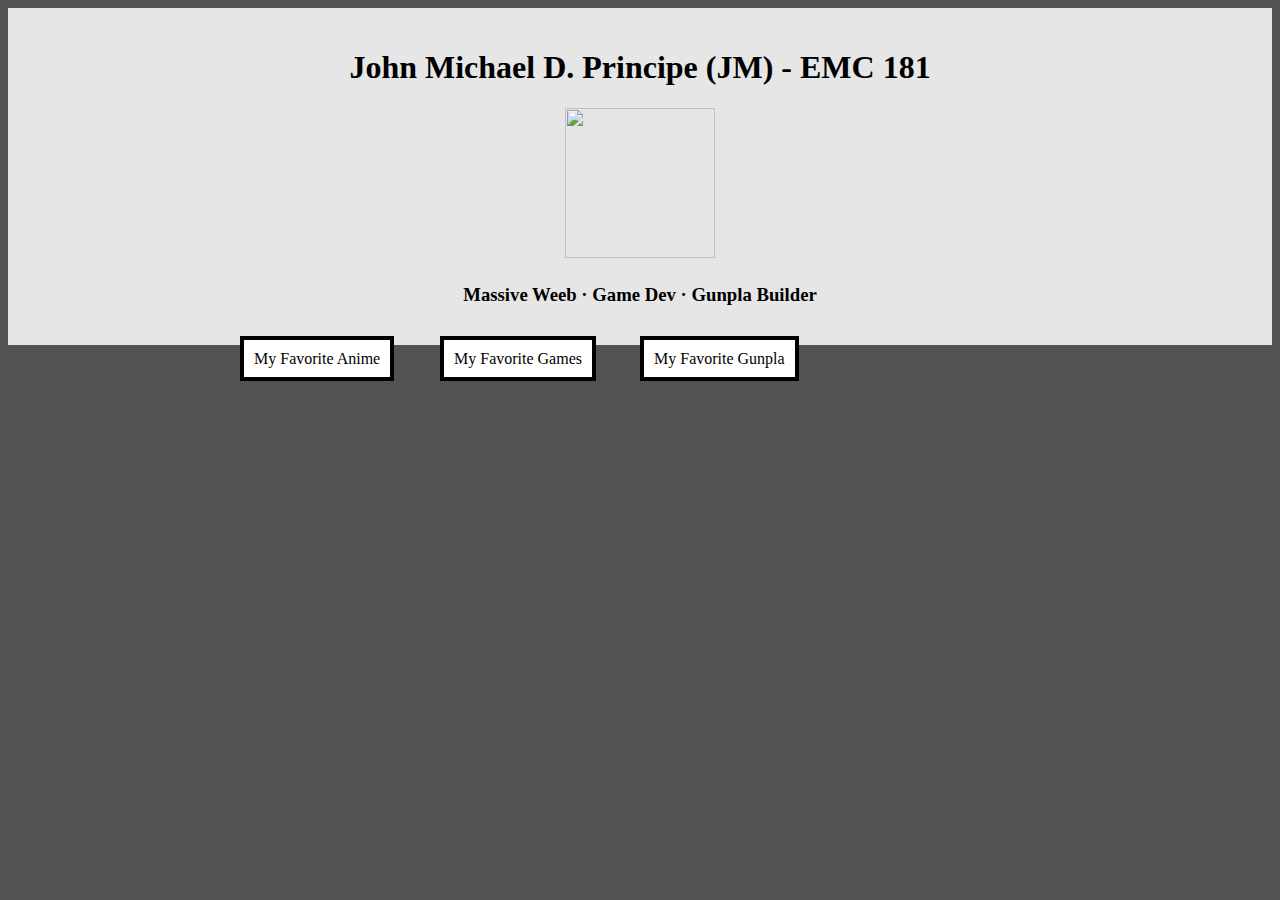
==== commit 94393a87: "update3" ====
--- a/static/index.html
+++ b/static/index.html
@@ -46,17 +46,17 @@
 FA {
      position: absolute;
 	 top: 350px;
-	 left: 245px;
+	 left: 240px;
    } 
 FG {
      position: absolute;
 	 top: 350px;
-	 left: 445px;
+	 left: 440px;
    } 
 FGu {
      position: absolute;
 	 top: 350px;
-	 left: 645px;
+	 left: 640px;
    } 
 PP {
      position: absolute;
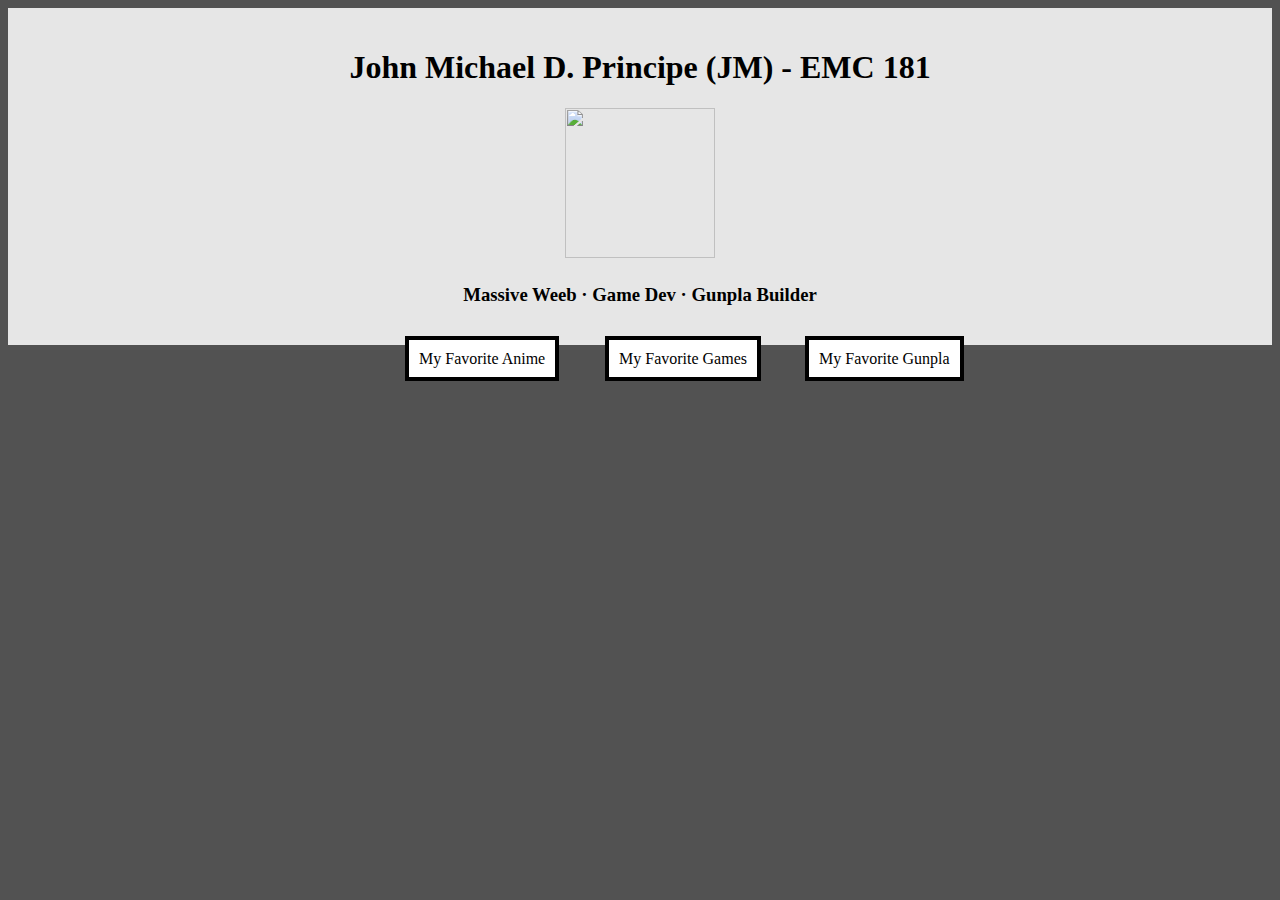
==== commit afa3e5b4: "update4" ====
--- a/static/index.html
+++ b/static/index.html
@@ -46,17 +46,17 @@
 FA {
      position: absolute;
 	 top: 350px;
-	 left: 240px;
+	 left: 405px;
    } 
 FG {
      position: absolute;
 	 top: 350px;
-	 left: 440px;
+	 left: 605px;
    } 
 FGu {
      position: absolute;
 	 top: 350px;
-	 left: 640px;
+	 left: 805px;
    } 
 PP {
      position: absolute;
